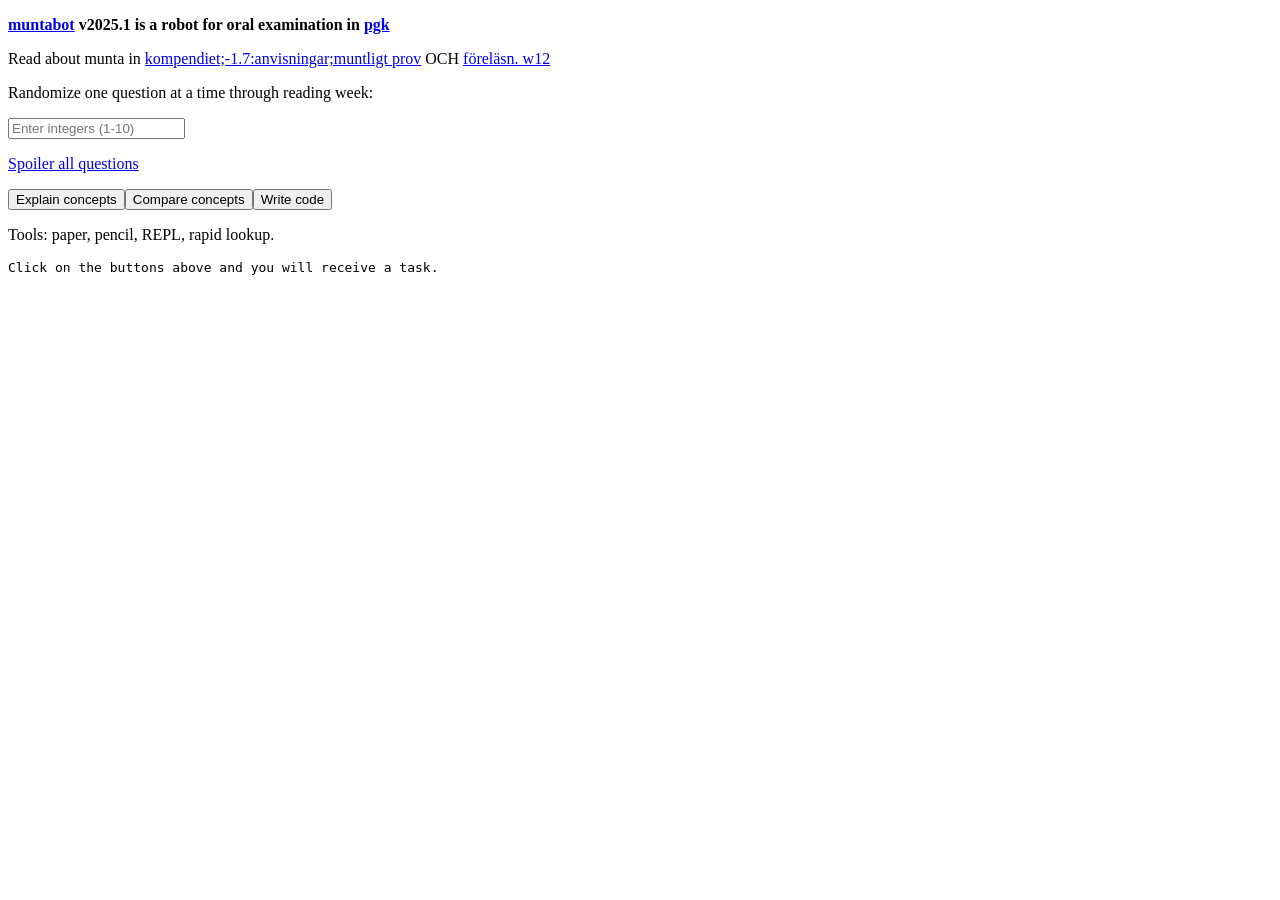
==== public/index.html @ e150e77c "add production build for GitHub Pages" ====
<!DOCTYPE html>
<html>
  <head>
    <meta charset="UTF-8">
    <title>muntabot</title>
    <link rel="stylesheet" href="style.css">
    <meta name="viewport" content="width=device-width, initial-scale=1.0">
  </head>
  <body>
    <p>
      <b><a href = "https://github.com/bjornregnell/muntabot">muntabot</a> v2025.1
        is a robot for oral examination in <a href = "https://cs.lth.se/pgk">pgk</a></b>
    </p>
    <p>
      Read about munta in <a href = "https://fileadmin.cs.lth.se/pgk/compendium.pdf">kompendiet;-1.7:anvisningar;muntligt prov</a> OCH <a href = "https://fileadmin.cs.lth.se/pgk/lect-w12.pdf">föreläsn. w12</a>
    </p>

    <!-- Include Scala.js compiled code -->
    <script type="text/javascript" src="main.js"></script>
  </body>
</html>
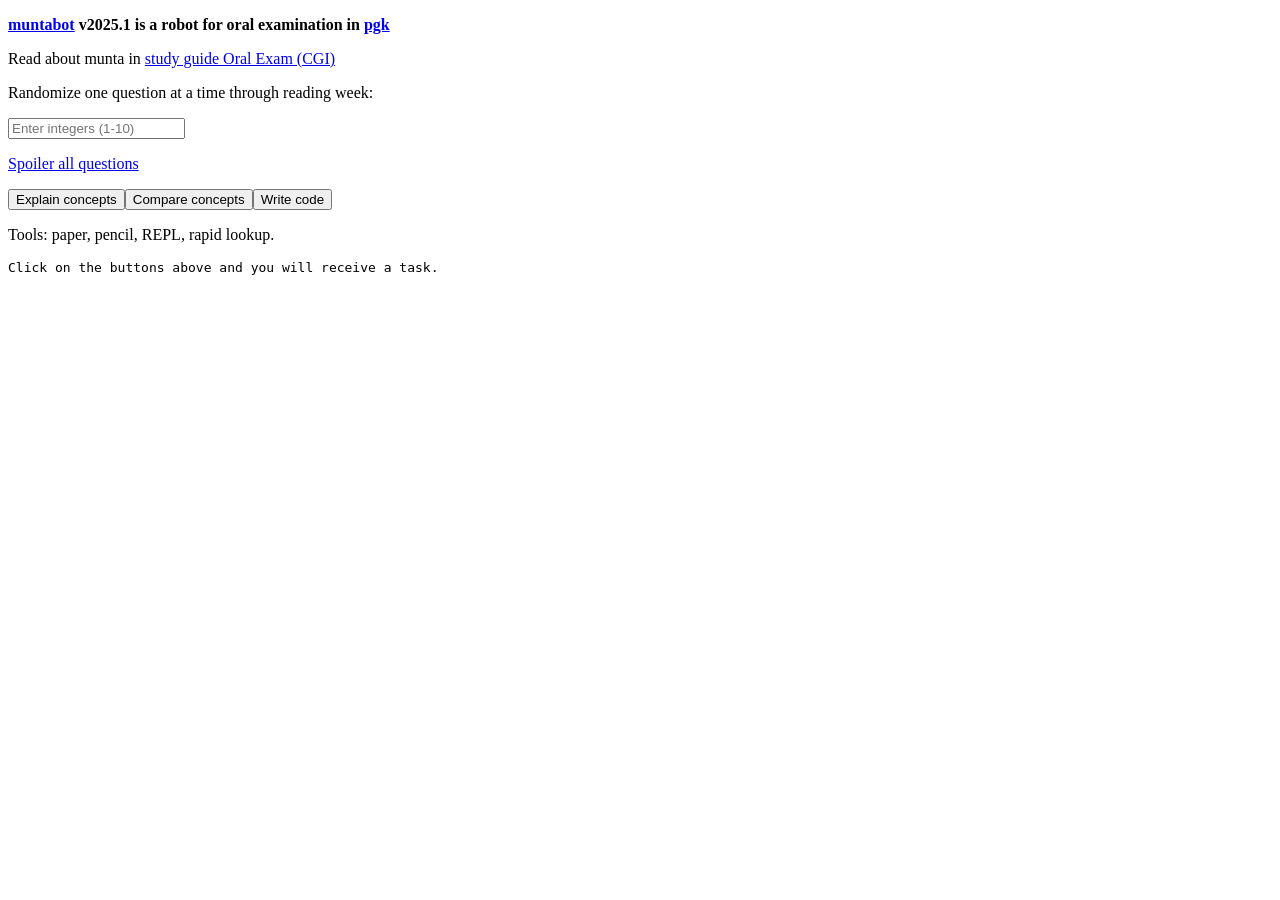
==== commit 9a8971df: "update compendium link to English PDF" ====
--- a/public/index.html
+++ b/public/index.html
@@ -12,7 +12,7 @@
         is a robot for oral examination in <a href = "https://cs.lth.se/pgk">pgk</a></b>
     </p>
     <p>
-      Read about munta in <a href = "https://fileadmin.cs.lth.se/pgk/compendium.pdf">kompendiet;-1.7:anvisningar;muntligt prov</a> OCH <a href = "https://fileadmin.cs.lth.se/pgk/lect-w12.pdf">föreläsn. w12</a>
+      Read about munta in <a href = "https://hmiddelk.github.io/muntabot/compendium.pdf#nameddest=Oral%20Exam(CGI)">study guide Oral Exam (CGI)</a>
     </p>
 
     <!-- Include Scala.js compiled code -->
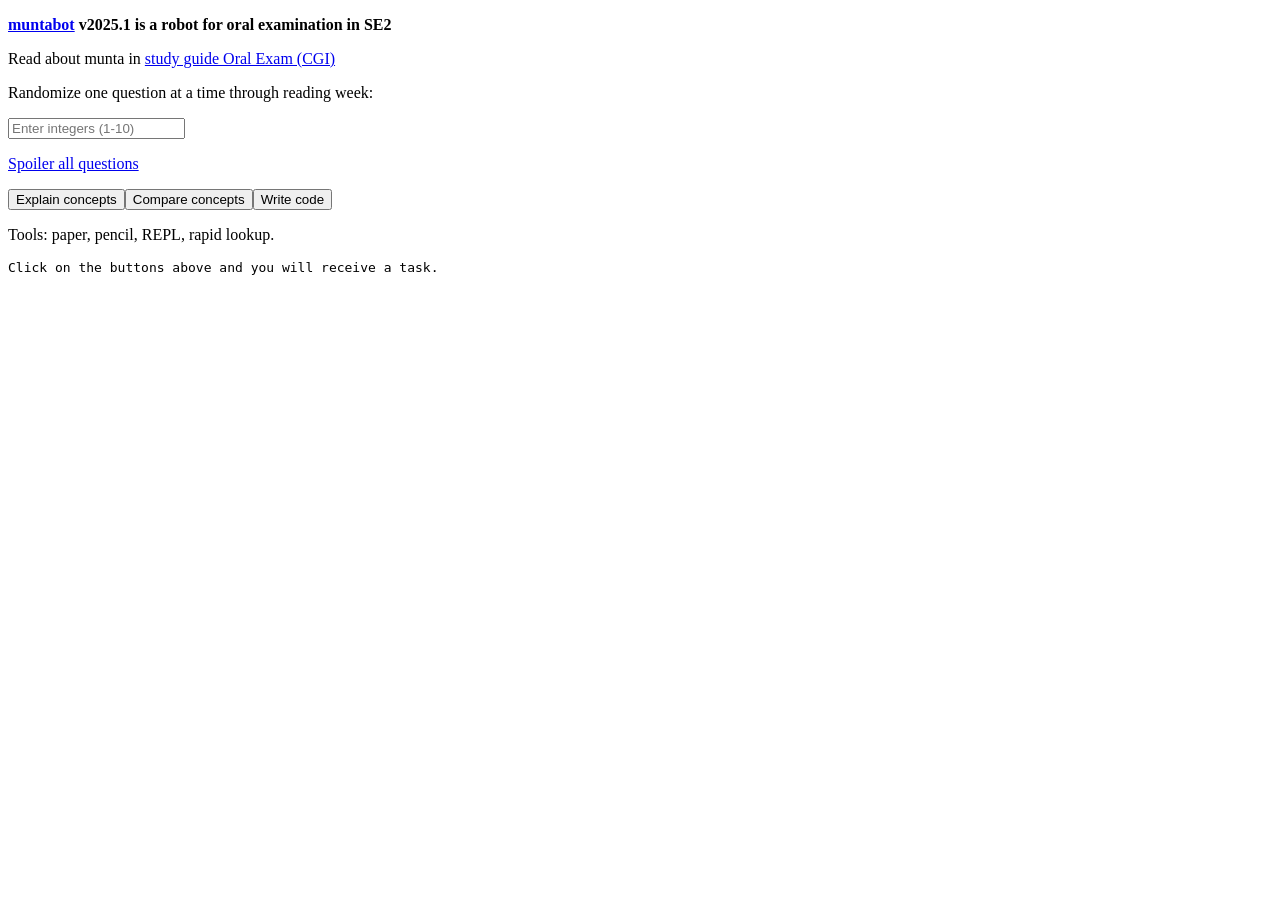
==== commit 1baf1b2a: "update link in Oral Exam in compendium.PDF" ====
--- a/public/index.html
+++ b/public/index.html
@@ -9,7 +9,7 @@
   <body>
     <p>
       <b><a href = "https://github.com/bjornregnell/muntabot">muntabot</a> v2025.1
-        is a robot for oral examination in <a href = "https://cs.lth.se/pgk">pgk</a></b>
+        is a robot for oral examination in SE2</b>
     </p>
     <p>
       Read about munta in <a href = "https://hmiddelk.github.io/muntabot/compendium.pdf#nameddest=Oral%20Exam(CGI)">study guide Oral Exam (CGI)</a>
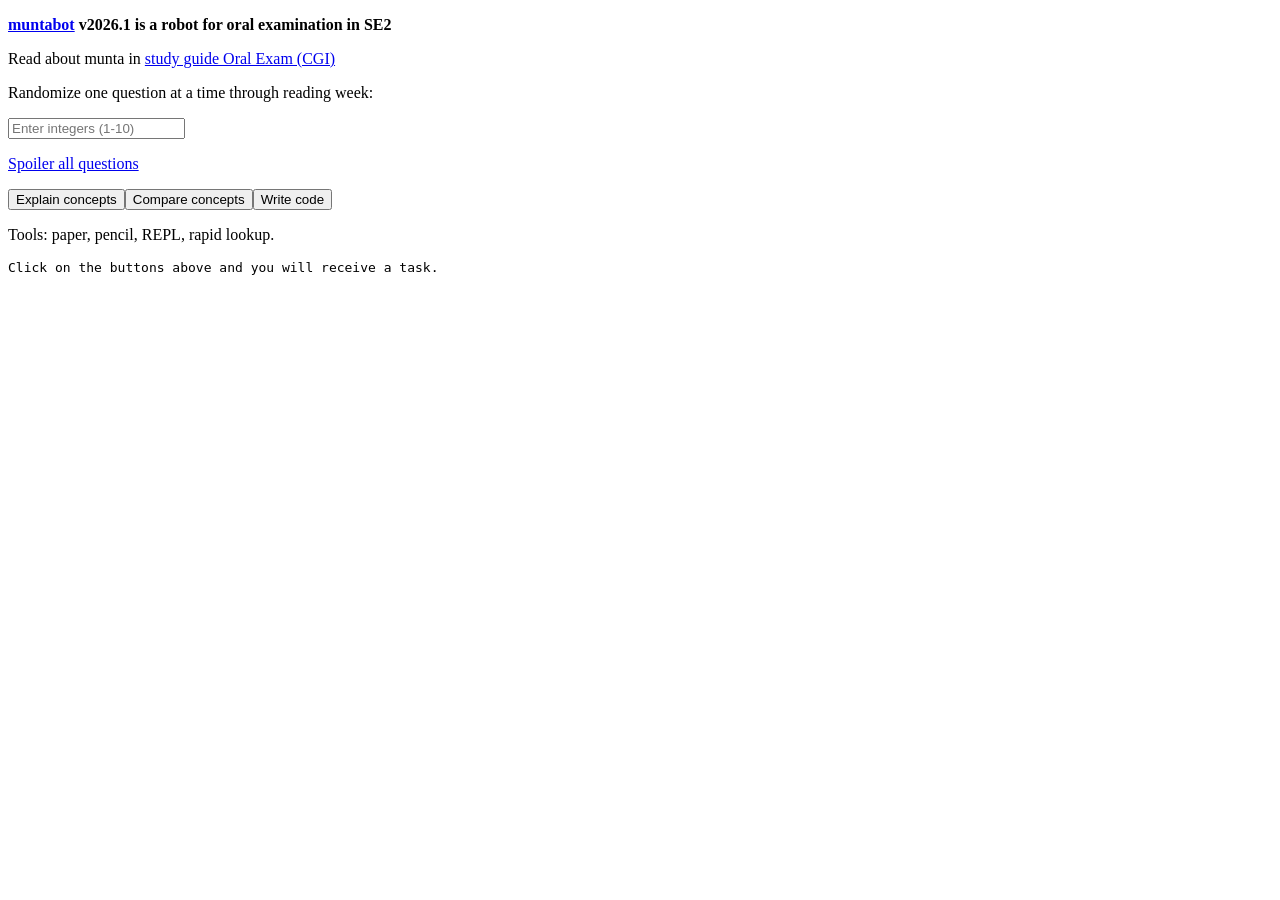
==== commit e8c9e341: "update repo link to hmiddelk and version to v2026.1 Co-Authored-By: Claude Sonnet 4.6 <noreply@anthr" ====
--- a/public/index.html
+++ b/public/index.html
@@ -8,7 +8,7 @@
   </head>
   <body>
     <p>
-      <b><a href = "https://github.com/bjornregnell/muntabot">muntabot</a> v2025.1
+      <b><a href = "https://github.com/hmiddelk/muntabot">muntabot</a> v2026.1
         is a robot for oral examination in SE2</b>
     </p>
     <p>
